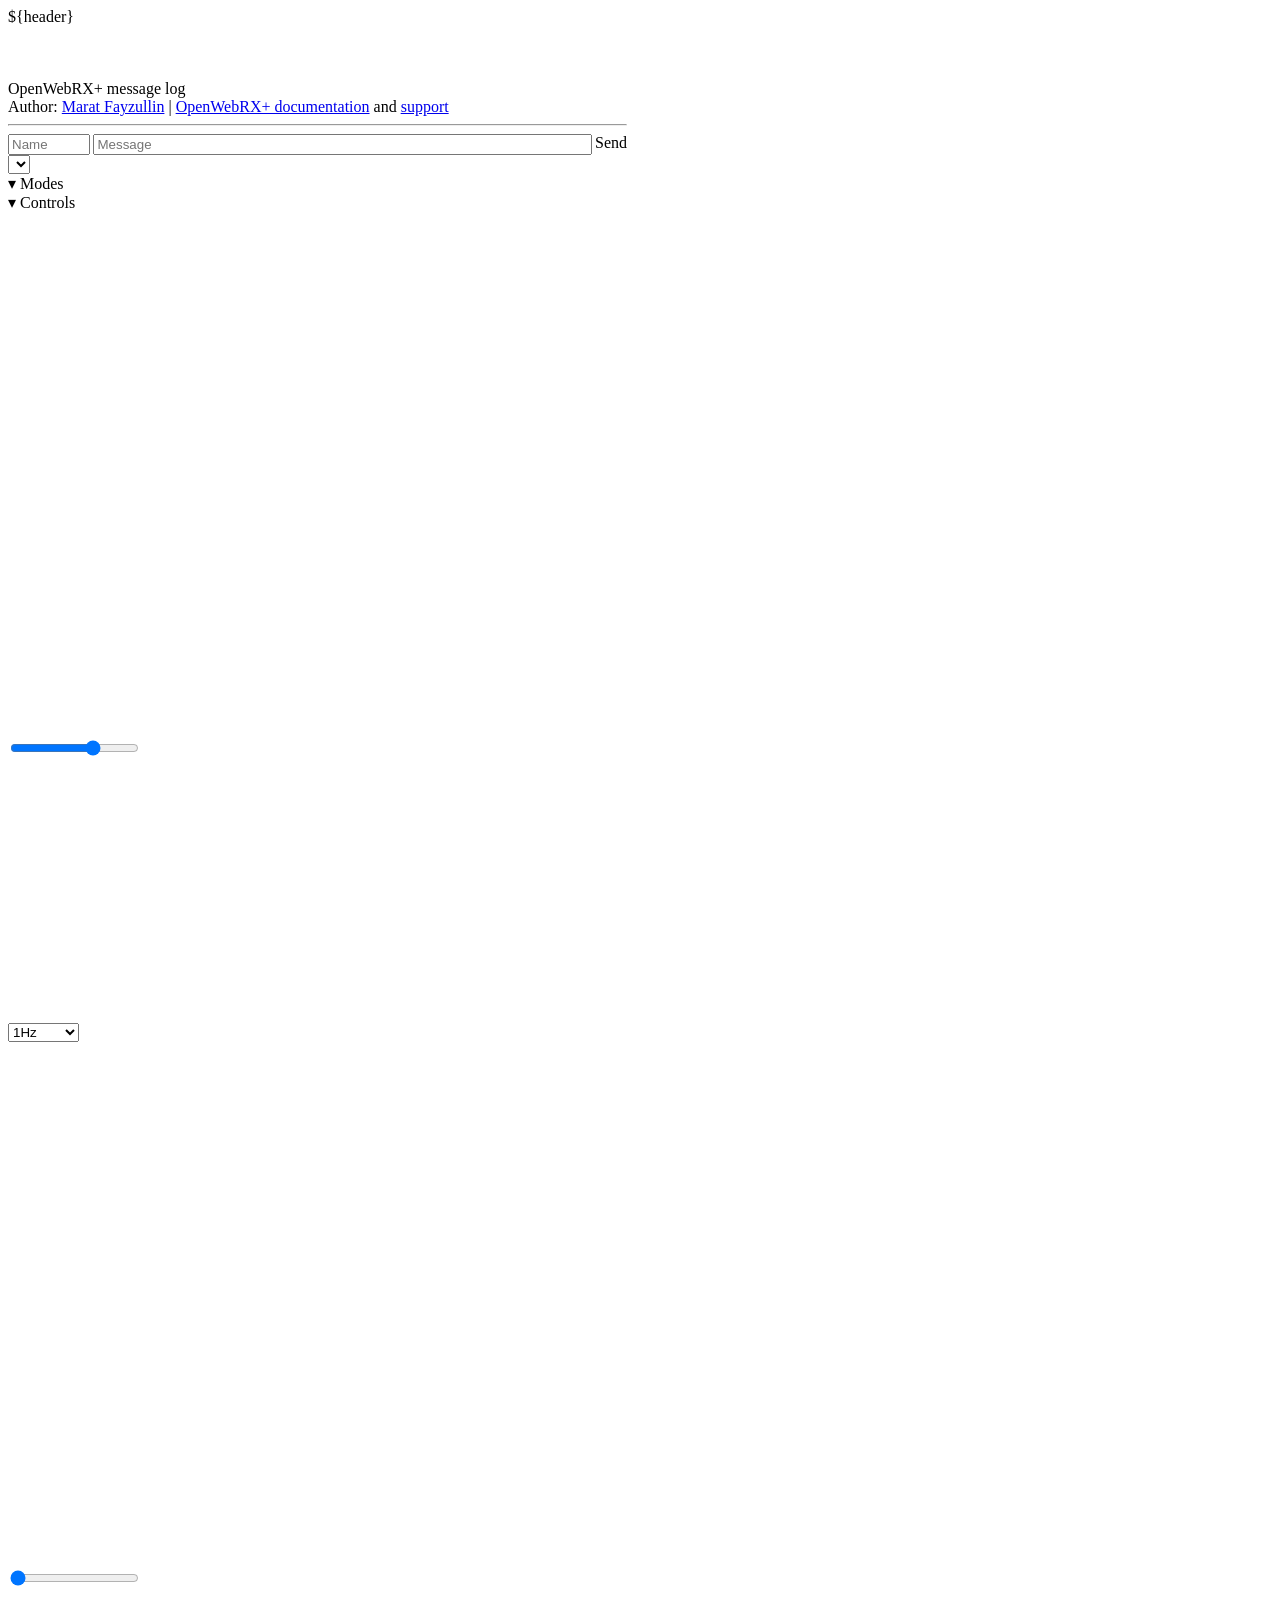
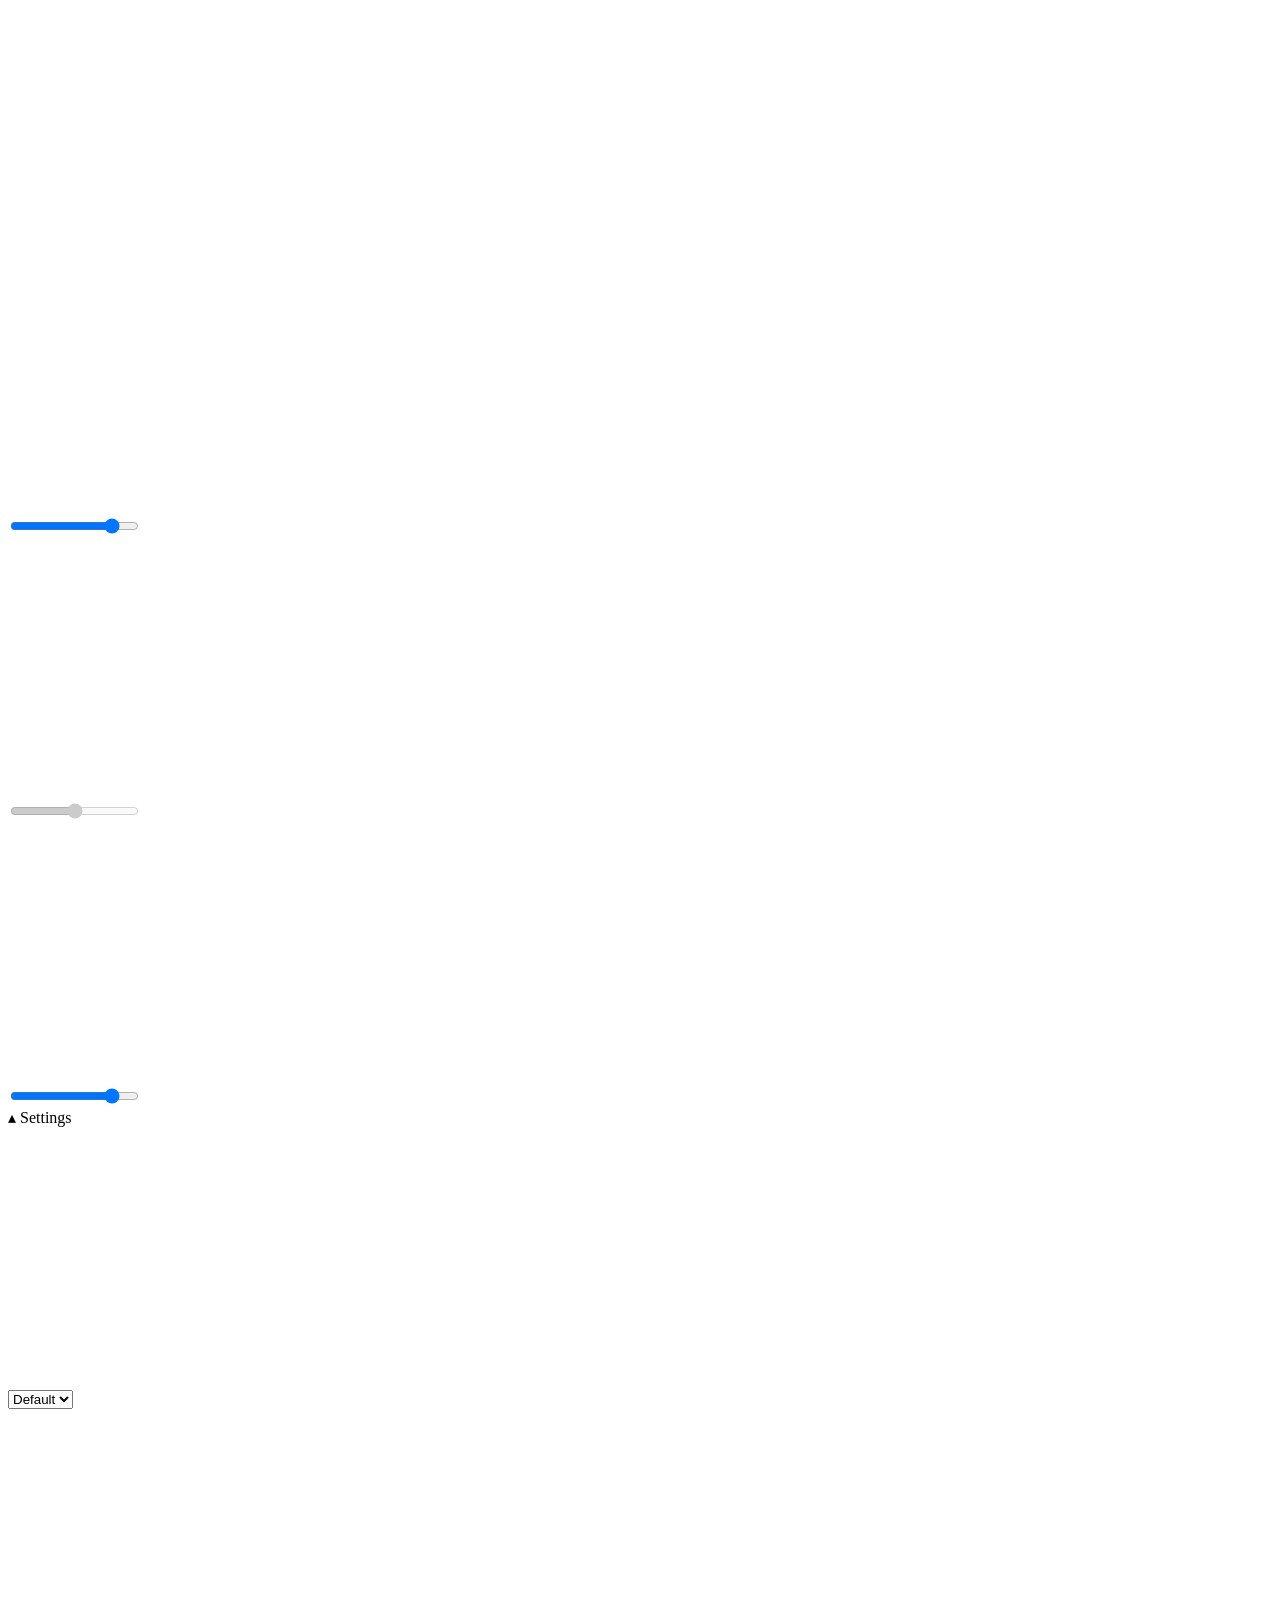
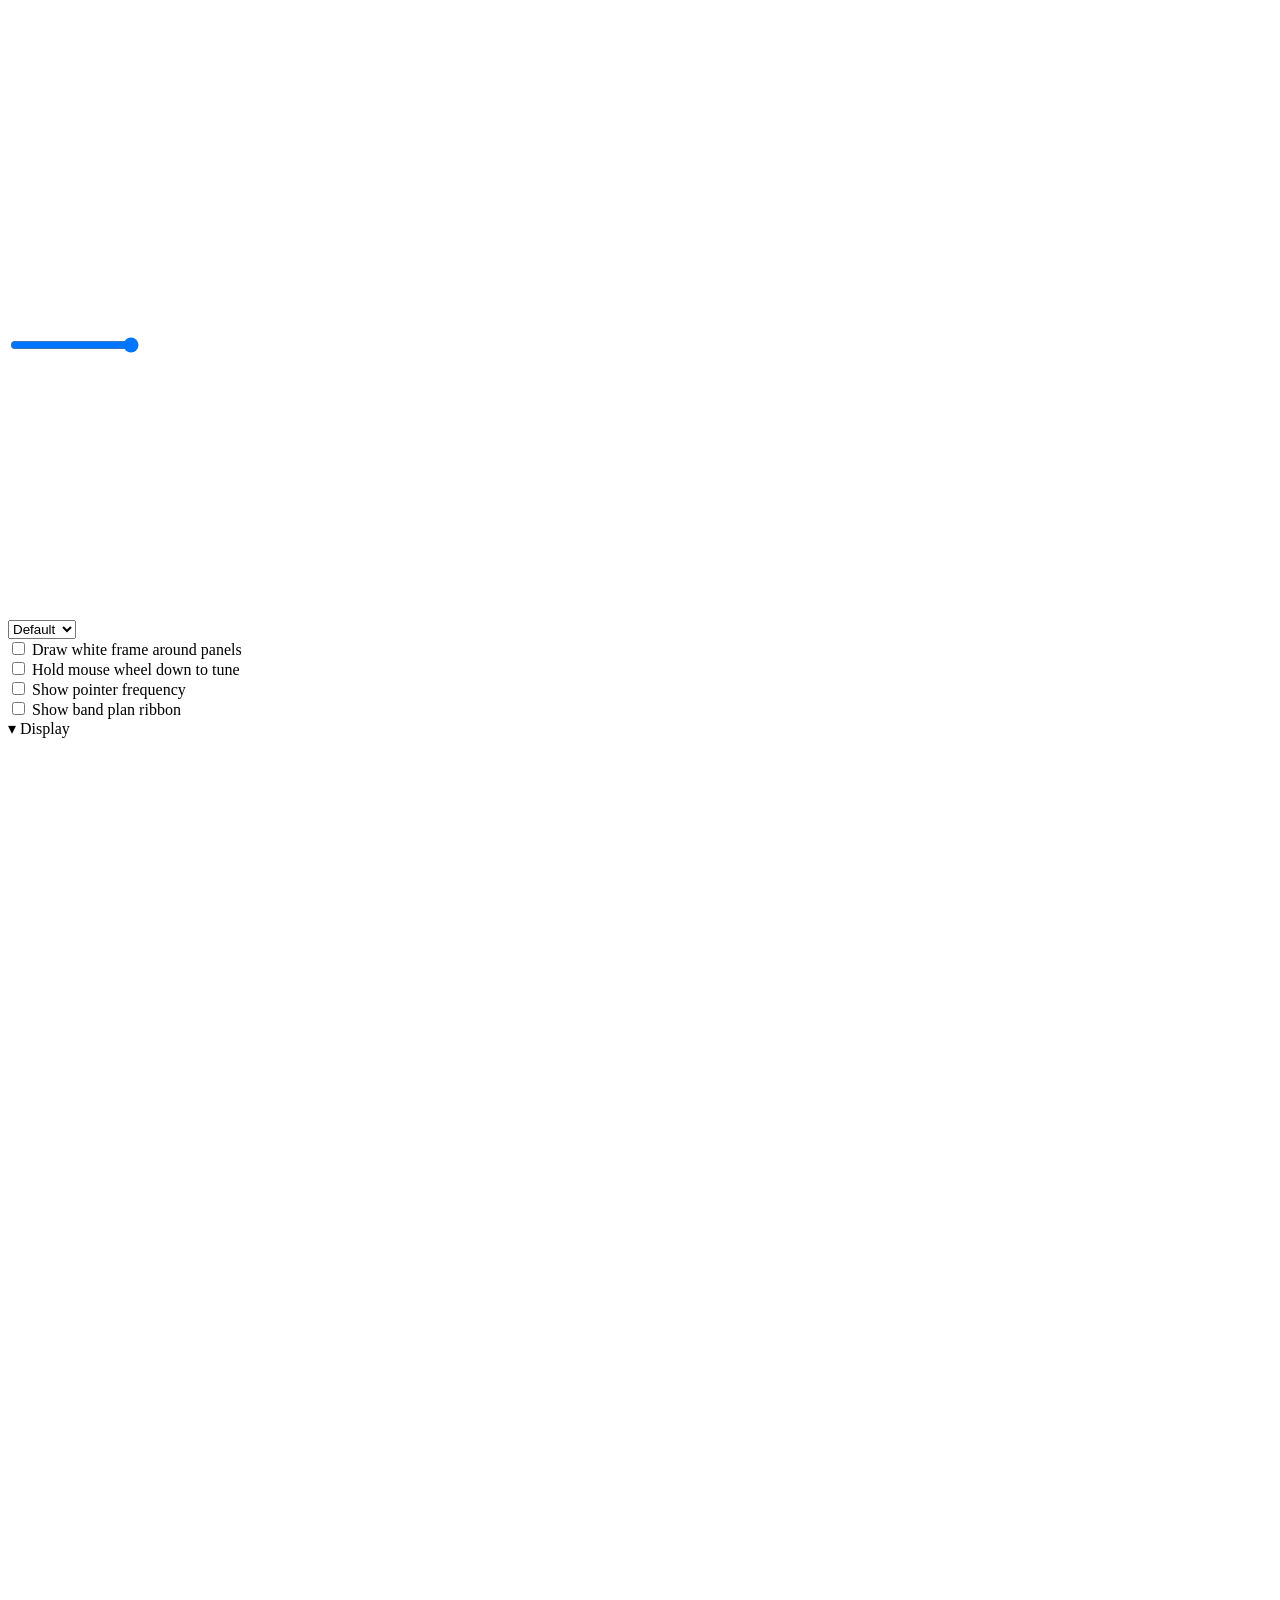
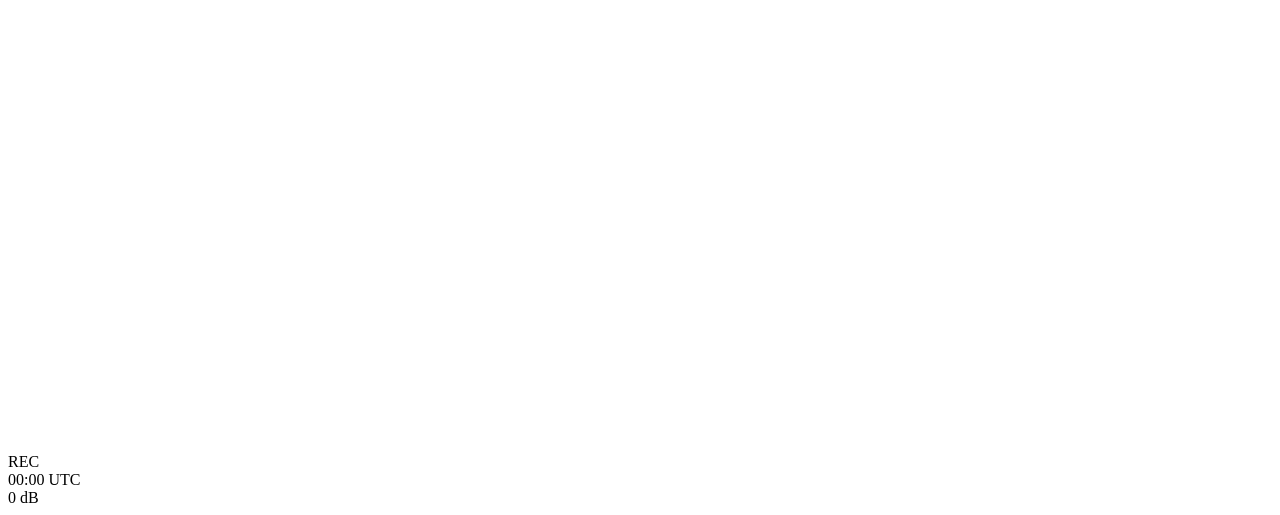
==== htdocs/index.html @ a0ee4184 "Initial commit" ====
<!DOCTYPE HTML>
<!--

    This file is part of OpenWebRX+,
    an open-source SDR receiver software with a web UI.
    Copyright (c) 2013-2015 by Andras Retzler <randras@sdr.hu>
    Copyright (c) 2019-2024 by Jakob Ketterl <dd5jfk@darc.de>
    Copyright (c) 2022-2026 by Marat Fayzullin <luarvique@gmail.com>

    This program is free software: you can redistribute it and/or modify
    it under the terms of the GNU Affero General Public License as
    published by the Free Software Foundation, either version 3 of the
    License, or (at your option) any later version.

    This program is distributed in the hope that it will be useful,
    but WITHOUT ANY WARRANTY; without even the implied warranty of
    MERCHANTABILITY or FITNESS FOR A PARTICULAR PURPOSE.  See the
    GNU Affero General Public License for more details.

    You should have received a copy of the GNU Affero General Public License
    along with this program.  If not, see <http://www.gnu.org/licenses/>.

-->
<html>
    <head>
        <title>OpenWebRX+ | Open Source SDR Web App for Everyone!</title>
        <link rel="shortcut icon" type="image/x-icon" href="static/favicon.ico" sizes="16x16 32x32" />
        <link rel="icon" type="image/png" sizes="32x32" href="static/gfx/favicon32.png" />
        <link rel="icon" type="image/png" sizes="44x44" href="static/gfx/favicon44.png" />
        <link rel="icon" type="image/png" sizes="64x64" href="static/gfx/favicon64.png" />
        <link rel="icon" type="image/png" sizes="96x96" href="static/gfx/favicon96.png" />
        <link rel="icon" type="image/png" sizes="128x128" href="static/gfx/favicon128.png" />
        <link rel="apple-touch-icon" href="apple-touch-icon.png">
        <meta name="msapplication-TileImage" content="mstile-144x144.png">
        <script src="compiled/receiver.js"></script>
        <link rel="stylesheet" type="text/css" href="static/lib/nanoscroller.css" />
        <link rel="stylesheet" type="text/css" href="static/css/openwebrx.css" />
        <link rel="stylesheet" type="text/css" href="static/css/shortcuts.css" />
        <link rel="stylesheet" type="text/css" href="static/css/themes.css" />
        <meta charset="utf-8">
        <meta name="viewport" content="width=device-width, initial-scale=0.9, maximum-scale=0.9, minimum-scale=0.9, shrink-to-fit=no, user-scalable=no, interactive-widget=overlays-content" />
        <meta name="theme-color" content="#222" />
        <script src="static/plugins.js"></script>
    </head>
    <body onload="openwebrx_init();">

<div id="webrx-page-container" onmousemove="UI.bumpOpacity();" onmousedown="UI.bumpOpacity();">
    ${header}
    <div class="openwebrx-waterfall-container">
        <div id="openwebrx-frequency-container">
            <div class="openwebrx-bandplan-container" style="z-index:1;">
                <canvas id="openwebrx-bandplan-canvas" width="0" height="0"></canvas>
            </div>
            <div id="openwebrx-bookmarks-container" style="z-index:2;">
                <div class="openwebrx-button openwebrx-round-button openwebrx-tune-button" style="position:absolute;top:30%;left:0;z-index:3;" title="Tune down" onclick="tuneBySteps(-1);" oncontextmenu="jumpBySteps(-1);return false;">
                    <svg viewBox="0 0 80 80"><use xlink:href="static/gfx/svg-defs.svg#left"></use></svg>
                </div>
                <div class="openwebrx-button openwebrx-round-button openwebrx-tune-button" style="position:absolute;top:30%;right:0;z-index:3;" title="Tune up" onclick="tuneBySteps(1);" oncontextmenu="jumpBySteps(1);return false;">
                    <svg viewBox="0 0 80 80"><use xlink:href="static/gfx/svg-defs.svg#right"></use></svg>
                </div>
            </div>
            <div class="openwebrx-spectrum-container" style="z-index:1;">
                <canvas id="openwebrx-spectrum-canvas" width="0" height="0"></canvas>
            </div>
            <div id="openwebrx-scale-container" style="z-index:1;">
                <canvas id="openwebrx-scale-canvas" width="0" height="0"></canvas>
            </div>
        </div>
        <div id="webrx-canvas-background">
            <div id="webrx-canvas-container">
                <!-- add canvas here by javascript -->
            </div>
        </div>
        <div id="openwebrx-panels-container">
            <div id="openwebrx-panels-container-left">
                <div class="openwebrx-panel openwebrx-message-panel" id="openwebrx-panel-sstv-message" style="display: none; width: 619px;" data-panel-name="sstv-message"></div>
                <div class="openwebrx-panel openwebrx-message-panel" id="openwebrx-panel-fax-message" style="display: none; width: 619px;" data-panel-name="fax-message"></div>
                <div class="openwebrx-panel" id="openwebrx-panel-digimodes" style="display: none; width: 92%; max-width: 619px;" data-panel-name="digimodes">
                    <div id="openwebrx-digimode-canvas-container">
                        <div id="openwebrx-digimode-select-channel"></div>
                    </div>
                    <div id="openwebrx-digimode-content-container">
                        <div class="gradient"></div>
                        <div id="openwebrx-digimode-content" class="nano">
                            <div class="nano-content">
                                <hr style="border-top: none;border-bottom: 2px dotted;" />
                                <span id="openwebrx-cursor-blink"></span>
                            </div>
                        </div>
                    </div>
                </div>
                <div class="openwebrx-panel openwebrx-message-panel" id="openwebrx-panel-wsjt-message" style="display: none; width: 619px;" data-panel-name="wsjt-message"></div>
                <div class="openwebrx-panel openwebrx-message-panel" id="openwebrx-panel-js8-message" style="display:none; width: 619px;" data-panel-name="js8-message"></div>
                <div class="openwebrx-panel openwebrx-message-panel" id="openwebrx-panel-packet-message" style="display: none; width: 619px;" data-panel-name="aprs-message"></div>
                <div class="openwebrx-panel openwebrx-message-panel" id="openwebrx-panel-pocsag-message" style="display: none; width: 619px;" data-panel-name="pocsag-message"></div>
                <div class="openwebrx-panel openwebrx-message-panel" id="openwebrx-panel-page-message" style="display: none; width: 619px;" data-panel-name="page-message"></div>
                <div class="openwebrx-panel openwebrx-message-panel" id="openwebrx-panel-hfdl-message" style="display: none; width: 619px;" data-panel-name="hfdl-message"></div>
                <div class="openwebrx-panel openwebrx-message-panel" id="openwebrx-panel-adsb-message" style="display: none; width: 619px;" data-panel-name="adsb-message"></div>
                <div class="openwebrx-panel openwebrx-message-panel" id="openwebrx-panel-ism-message" style="display: none; width: 619px;" data-panel-name="ism-message"></div>
                <div class="openwebrx-panel openwebrx-message-panel" id="openwebrx-panel-dsc-message" style="display: none; width: 619px;" data-panel-name="dsc-message"></div>
                <div class="openwebrx-panel openwebrx-message-panel" id="openwebrx-panel-skimmer-message" style="display: none; width: 619px;" data-panel-name="skimmer-message"></div>
                <div class="openwebrx-panel openwebrx-message-panel" id="openwebrx-panel-meshtastic-message" style="display: none; width: 619px;" data-panel-name="meshtastic-message"></div>
                <div class="openwebrx-panel openwebrx-meta-panel" id="openwebrx-panel-metadata-m17" style="display: none;" data-panel-name="metadata-m17">
                    <div class="openwebrx-meta-slot">
                        <div class="openwebrx-meta-user-image">
                            <img class="directcall" src="static/gfx/openwebrx-directcall.svg">
                        </div>
                        <div class="openwebrx-m17-source"></div>
                        <div class="openwebrx-m17-destination"></div>
                    </div>
                </div>
                <div class="openwebrx-panel openwebrx-meta-panel" id="openwebrx-panel-metadata-ysf" style="display: none;" data-panel-name="metadata-ysf">
                    <div class="openwebrx-meta-slot">
                        <div class="openwebrx-ysf-mode"></div>
                        <div class="openwebrx-meta-user-image">
                            <img class="directcall" src="static/gfx/openwebrx-directcall.svg">
                        </div>
                        <div class="openwebrx-ysf-source"><span class="location"></span><span class="callsign"></span></div>
                        <div class="openwebrx-ysf-up"></div>
                        <div class="openwebrx-ysf-down"></div>
                    </div>
                </div>
                <div class="openwebrx-panel openwebrx-meta-panel" id="openwebrx-panel-metadata-dstar" style="display: none;" data-panel-name="metadata-dstar">
                    <div class="openwebrx-meta-slot">
                        <div class="openwebrx-meta-user-image">
                            <img class="directcall" src="static/gfx/openwebrx-directcall.svg">
                        </div>
                        <div class="openwebrx-dstar-ourcall"><span class="location"></span><span class="callsign"></span></div>
                        <div class="openwebrx-dstar-message"></div>
                        <div class="openwebrx-dstar-yourcall"></div>
                        <div class="openwebrx-dstar-departure"></div>
                        <div class="openwebrx-dstar-destination"></div>
                    </div>
                </div>
                <div class="openwebrx-panel openwebrx-meta-panel" id="openwebrx-panel-metadata-nxdn" style="display: none;" data-panel-name="metadata-nxdn">
                    <div class="openwebrx-meta-slot">
                        <div class="openwebrx-meta-user-image">
                            <img class="directcall" src="static/gfx/openwebrx-directcall.svg">
                            <img class="groupcall" src="static/gfx/openwebrx-groupcall.svg">
                        </div>
                        <div class="openwebrx-nxdn-source"></div>
                        <div class="openwebrx-nxdn-name"></div>
                        <div class="openwebrx-nxdn-destination"></div>
                    </div>
                </div>
                <div class="openwebrx-panel openwebrx-meta-panel" id="openwebrx-panel-metadata-dmr" style="display: none;" data-panel-name="metadata-dmr">
                    <div class="openwebrx-meta-slot openwebrx-dmr-timeslot-panel">
                        <div class="openwebrx-dmr-slot">Timeslot 1</div>
                        <div class="openwebrx-meta-user-image">
                            <img class="directcall" src="static/gfx/openwebrx-directcall.svg">
                            <img class="groupcall" src="static/gfx/openwebrx-groupcall.svg">
                        </div>
                        <div class="openwebrx-dmr-id"><span class="location"></span><span class="dmr-id"></span></div>
                        <div class="openwebrx-dmr-name"></div>
                        <div class="openwebrx-dmr-target"></div>
                        <div class="mute">
                            <svg viewBox="0 0 400 400"><use xlink:href="static/gfx/svg-defs.svg#meta-mute"></use></svg>
                        </div>
                    </div>
                    <div class="openwebrx-meta-slot openwebrx-dmr-timeslot-panel">
                        <div class="openwebrx-dmr-slot">Timeslot 2</div>
                        <div class="openwebrx-meta-user-image">
                            <img class="directcall" src="static/gfx/openwebrx-directcall.svg">
                            <img class="groupcall" src="static/gfx/openwebrx-groupcall.svg">
                        </div>
                        <div class="openwebrx-dmr-id"><span class="location"></span><span class="dmr-id"></span></div>
                        <div class="openwebrx-dmr-name"></div>
                        <div class="openwebrx-dmr-target"></div>
                        <div class="mute">
                            <svg viewBox="0 0 400 400"><use xlink:href="static/gfx/svg-defs.svg#meta-mute"></use></svg>
                        </div>
                    </div>
                </div>
		<div class="openwebrx-panel openwebrx-meta-panel" id="openwebrx-panel-metadata-p25" style="display: none;" data-panel-name="metadata-p25">
                    <div class="openwebrx-meta-slot">
                        <div class="openwebrx-p25-encryption"></div>
                        <div class="openwebrx-meta-user-image">
                            <img class="directcall" src="static/gfx/openwebrx-directcall.svg">
                            <img class="groupcall" src="static/gfx/openwebrx-groupcall.svg">
                        </div>
                        <div class="openwebrx-p25-source"></div>
                        <div class="openwebrx-p25-destination"></div>
                    </div>
                </div>
		<div class="openwebrx-panel openwebrx-meta-panel" id="openwebrx-panel-metadata-tetra" style="display: none;" data-panel-name="metadata-tetra">
                    <div class="openwebrx-meta-slot">
                    </div>
                </div>
                <div class="openwebrx-panel openwebrx-meta-panel disabled" id="openwebrx-panel-metadata-wfm" style="display: none;" data-panel-name="metadata-wfm"></div>
                <div class="openwebrx-panel openwebrx-meta-panel" id="openwebrx-panel-metadata-hdr" style="display: none;" data-panel-name="metadata-hdr"></div>
                <div class="openwebrx-panel openwebrx-meta-panel" id="openwebrx-panel-metadata-dab" style="display: none;" data-panel-name="metadata-dab"></div>
                <div class="openwebrx-panel openwebrx-meta-panel" id="openwebrx-panel-metadata-drm" style="display: none;" data-panel-name="metadata-drm"></div>
                <div class="openwebrx-panel" id="openwebrx-panel-log" data-panel-name="debug" style="width: 92%; max-width: 619px;">
                    <div style="position: relative; height: 100%">
                        <div class="openwebrx-panel-inner nano" id="openwebrx-log-scroll">
                            <div class="nano-content">
                                <div id="openwebrx-client-log-title">OpenWebRX+ message log</div>
                                <div>
                                    Author: <a href="http://fms.komkon.org/" target="_blank">Marat Fayzullin</a> |
                                    <a href="https://fms.komkon.org/OWRX" target="_blank">OpenWebRX+ documentation</a> and
                                    <a href="https://groups.io/g/openwebrx" target="_blank">support</a>
                                </div>
                                <hr />
                                <div id="openwebrx-messages"></div>
                            </div>
                        </div>
                        <div id="openwebrx-chat-inputs">
                            <div class="input-group" style="display: flex; justify-content: space-between;">
                                <input id="openwebrx-chat-name" style="width:15%; margin-right: 0.2rem" placeholder="Name" />
                                <input id="openwebrx-chat-message" style="width:99%; margin-right: 0.2rem" placeholder="Message" onkeydown="Chat.keyPress(event);" />
                                <div class="openwebrx-button" onclick="Chat.send();">Send</div>
                            </div>
                        </div>
                    </div>
                </div>
                <div class="openwebrx-panel" id="openwebrx-panel-status" data-panel-name="status" style="width: 100%; max-width: 615px;" data-panel-transparent="true">
                    <div class="openwebrx-progressbar" id="openwebrx-bar-audio-buffer" data-type="audiobuffer"></div>
                    <div class="openwebrx-progressbar" id="openwebrx-bar-audio-output" data-type="audiooutput"></div>
                    <div class="openwebrx-progressbar" id="openwebrx-bar-audio-speed" data-type="audiospeed"></div>
                    <div class="openwebrx-progressbar" id="openwebrx-bar-battery" data-type="battery" style="display:none;"></div>
                    <div class="openwebrx-progressbar" id="openwebrx-bar-network-speed" data-type="networkspeed"></div>
                    <div class="openwebrx-progressbar" id="openwebrx-bar-server-cpu" data-type="cpu"></div>
                    <div class="openwebrx-progressbar" id="openwebrx-bar-clients" data-type="clients"></div>
                </div>
            </div>
            <div id="openwebrx-panels-container-right">
                <div class="openwebrx-panel" id="openwebrx-panel-receiver" data-panel-name="client-params" style="width: 259px;">
                    <div class="openwebrx-plugin-stack" id="openwebrx-panel-plugins"></div>
                    <div class="openwebrx-panel-line frequencies-container">
                        <div class="frequencies">
                            <div class="webrx-actual-freq"></div>
                            <div class="webrx-mouse-freq"></div>
                        </div>
                        <div class="openwebrx-button openwebrx-square-button openwebrx-bookmark-button" style="display:none;" title="Add bookmark...">
                            <svg viewBox="0 0 80 80"><use xlink:href="static/gfx/svg-defs.svg#bookmark"></use></svg>
                        </div>
                    </div>
                    <div class="openwebrx-panel-line">
                        <select id="openwebrx-sdr-profiles-listbox" onchange="sdr_profile_changed();">
                        </select>
                    </div>
                    <div id="openwebrx-section-modes" class="openwebrx-section-divider" onclick="UI.toggleSection(this);">&blacktriangledown;&nbsp;Modes</div>
                    <div class="openwebrx-section">
                        <div class="openwebrx-modes openwebrx-panel-line"></div>
                    </div>
                    <div id="openwebrx-section-controls" class="openwebrx-section-divider" onclick="UI.toggleSection(this);">&blacktriangledown;&nbsp;Controls</div>
                    <div class="openwebrx-section">
                        <div class="openwebrx-panel-line">
                            <div title="Mute on/off" class="openwebrx-button openwebrx-slider-button openwebrx-mute-button" onclick="UI.toggleMute();">
                                <svg class="unmuted" viewBox="0 0 80 80"><use xlink:href="static/gfx/svg-defs.svg#speaker"></use></svg>
                                <svg class="muted" viewBox="0 0 80 80"><use xlink:href="static/gfx/svg-defs.svg#speaker-muted"></use></svg>
                            </div>
                            <input title="Volume" id="openwebrx-panel-volume" class="openwebrx-panel-slider" type="range" min="0" max="150" value="100" step="1" onchange="UI.setVolume(this.value);" oninput="UI.setVolume(this.value);">
                            <div title="Tuning step" class="openwebrx-button openwebrx-slider-button" onclick="tuning_step_reset();">
                                <svg viewBox="0 0 80 80"><use xlink:href="static/gfx/svg-defs.svg#tuning-step"></use></svg>
                            </div>
                            <select id="openwebrx-tuning-step-listbox" class="openwebrx-panel-listbox" onchange="tuning_step_changed();">
                                <option value="1">1Hz</option>
                                <option value="10">10Hz</option>
                                <option value="20">20Hz</option>
                                <option value="50">50Hz</option>
                                <option value="100">100Hz</option>
                                <option value="500">500Hz</option>
                                <option value="1000">1kHz</option>
                                <option value="2500">2.5kHz</option>
                                <option value="3000">3kHz</option>
                                <option value="5000">5kHz</option>
                                <option value="6000">6kHz</option>
                                <option value="6250">6.25kHz</option>
                                <option value="8330">8.33kHz</option>
                                <option value="9000">9kHz</option>
                                <option value="10000">10kHz</option>
                                <option value="12000">12kHz</option>
                                <option value="12500">12.5kHz</option>
                                <option value="25000">25kHz</option>
                                <option value="50000">50kHz</option>
                            </select>
                        </div>
                        <div class="openwebrx-panel-line">
                            <div title="Auto-set squelch level (right-click for scanner)" class="openwebrx-squelch-auto openwebrx-button openwebrx-slider-button">
                                <svg class="squelch" viewBox="0 0 80 80"><use xlink:href="static/gfx/svg-defs.svg#squelch"></use></svg>
                                <svg class="scanner" viewBox="0 0 80 80"><use xlink:href="static/gfx/svg-defs.svg#scanner-running"></use></svg>
                            </div>
                            <input title="Squelch" class="openwebrx-squelch-slider openwebrx-panel-slider" type="range" min="-150" max="0" value="-150" step="1">
                            <div title="Auto-adjust waterfall colors (right-click for continuous)" id="openwebrx-waterfall-colors-auto" class="openwebrx-button openwebrx-slider-button" onclick="Waterfall.setAutoRange();">
                                <svg class="auto" viewBox="0 0 80 80"><use xlink:href="static/gfx/svg-defs.svg#waterfall-auto"></use></svg>
                                <svg class="continuous" viewBox="0 0 80 80"><use xlink:href="static/gfx/svg-defs.svg#waterfall-continuous"></use></svg>
                            </div>
                            <input title="Waterfall minimum level" id="openwebrx-waterfall-color-min" class="openwebrx-panel-slider" type="range" min="-200" max="100" value="50" step="1" onchange="Waterfall.updateColors(0);">
                        </div>
                        <div class="openwebrx-panel-line">
                            <div title="Noise reduction on/off" class="openwebrx-nr-toggle openwebrx-button openwebrx-slider-button" onclick="UI.toggleNR();">
                                <svg viewBox="0 0 80 80"><use xlink:href="static/gfx/svg-defs.svg#noise-reduce"></use></svg>
                            </div>
                            <input title="Noise reduction level" disabled id="openwebrx-panel-nr" class="openwebrx-panel-slider" type="range" min="-20" max="20" value="0" step="1" onchange="UI.setNR(this.value)" oninput="UI.setNR(this.value)">
                            <div title="Set waterfall colors to default" id="openwebrx-waterfall-colors-default" class="openwebrx-button openwebrx-slider-button" onclick="Waterfall.setDefaultRange();">
                                <svg viewBox="0 0 80 80"><use xlink:href="static/gfx/svg-defs.svg#waterfall-default"></use></svg>
                            </div>
                            <input title="Waterfall maximum level" id="openwebrx-waterfall-color-max" class="openwebrx-panel-slider" type="range" min="-200" max="100" value="50" step="1" onchange="Waterfall.updateColors(1);">
                        </div>
                    </div>
                    <div id="openwebrx-section-settings" class="openwebrx-section-divider" onclick="UI.toggleSection(this);">&blacktriangle;&nbsp;Settings</div>
                    <div class="openwebrx-section">
                        <div class="openwebrx-panel-line">
                            <div title="Reset theme" class="openwebrx-button openwebrx-slider-button" onclick="UI.setTheme('default');">
                                <svg viewBox="56 -900 835 835" style="overflow: visible"><use xlink:href="static/gfx/svg-defs.svg#theme-chooser"></use></svg>
                            </div>
                            <select title="Theme" id="openwebrx-themes-listbox" class="openwebrx-panel-listbox" onchange="UI.setTheme(this.value);">
                                <option value="">Default</option>
                                <option value="default">Gray</option>
                                <option value="brown">Brown</option>
                                <option value="red">Red</option>
                                <option value="green">Green</option>
                                <option value="khaki">Khaki</option>
                                <option value="blue">Blue</option>
                                <option value="navy">Navy</option>
                                <option value="black">Black</option>
                                <option value="night">Night</option>
                            </select>
                            <div title="Toggle opacity bump" class="openwebrx-button openwebrx-slider-button openwebrx-opacity-button" onclick="UI.toggleOpacity();">
                                <svg class="unbumped" viewBox="56 -900 835 835"><use xlink:href="static/gfx/svg-defs.svg#opacity"></use></svg>
                                <svg class="bumped" viewBox="56 -900 835 835"><use xlink:href="static/gfx/svg-defs.svg#opacity-bump"></use></svg>
                            </div>
                            <input title="Opacity" id="openwebrx-opacity-slider" class="openwebrx-panel-slider" type="range" min="10" max="100" value="100" step="1" oninput="UI.setOpacity(this.value);">
                        </div>
                        <div class="openwebrx-panel-line">
                            <div title="Reset waterfall theme" class="openwebrx-button openwebrx-slider-button" onclick="UI.setWfTheme('default');">
                                <svg viewBox="56 -900 835 835" style="overflow: visible"><use xlink:href="static/gfx/svg-defs.svg#wf-theme-chooser"></use></svg>
                            </div>
                            <select title="Waterfall theme" id="openwebrx-wf-themes-listbox" class="openwebrx-panel-listbox" onchange="UI.setWfTheme(this.value);">
                                <option value="default">Default</option>
                                <option value="turbo">Turbo</option>
                                <option value="ha7ilm">Legacy</option>
                                <option value="teejeez">Teejeez</option>
                                <option value="ocean">Ocean</option>
                                <option value="eclipse">Eclipse</option>
                                <option value="wave">Wave</option>
                            </select>
                        </div>
                        <div class="openwebrx-panel-line">
                            <label class="openwebrx-checkbox">
                                <input id="openwebrx-frame-checkbox" type="checkbox" onchange="UI.toggleFrame(this.checked);" />
                                Draw white frame around panels
                            </label>
                        </div>
                        <div class="openwebrx-panel-line">
                            <label class="openwebrx-checkbox">
                                <input id="openwebrx-wheel-checkbox" type="checkbox" onchange="UI.toggleWheelSwap(this.checked);" />
                                Hold mouse wheel down to tune
                            </label>
                        </div>
                        <div class="openwebrx-panel-line">
                            <label class="openwebrx-checkbox">
                                <input id="openwebrx-crossfreq-checkbox" type="checkbox" onchange="UI.toggleCrossFreq(this.checked);" />
                                Show pointer frequency
                            </label>
                        </div>
                        <div class="openwebrx-panel-line">
                            <label class="openwebrx-checkbox">
                                <input id="openwebrx-bandplan-checkbox" type="checkbox" onchange="UI.toggleBandplan(this.checked);" />
                                Show band plan ribbon
                            </label>
                        </div>
                    </div>
                    <div id="openwebrx-section-display" class="openwebrx-section-divider" onclick="UI.toggleSection(this);">&blacktriangledown;&nbsp;Display</div>
                    <div class="openwebrx-section">
                        <div class="openwebrx-panel-line">
                            <div class="openwebrx-button openwebrx-square-button openwebrx-zoom-button" onclick="zoomInOneStep();" title="Zoom in one step"><svg viewBox="0 0 80 80"><use xlink:href="static/gfx/svg-defs.svg#zoom-in"></use></svg></div>
                            <div class="openwebrx-button openwebrx-square-button openwebrx-zoom-button" onclick="zoomOutOneStep();" title="Zoom out one step"><svg viewBox="0 0 80 80"><use xlink:href="static/gfx/svg-defs.svg#zoom-out"></use></svg></div>
                            <div class="openwebrx-button openwebrx-square-button openwebrx-zoom-button" onclick="zoomInTotal();"  title="Zoom in totally"><svg viewBox="0 0 80 80"><use xlink:href="static/gfx/svg-defs.svg#zoom-in-total"></use></svg></div>
                            <div class="openwebrx-button openwebrx-square-button openwebrx-zoom-button" onclick="zoomOutTotal();" title="Zoom out totally"><svg viewBox="0 0 80 80"><use xlink:href="static/gfx/svg-defs.svg#zoom-out-total"></use></svg></div>
                            <div class="openwebrx-button openwebrx-square-button openwebrx-zoom-button" onclick="UI.toggleSpectrum();" title="Toggle spectrum display"><svg viewBox="0 0 80 80"><use xlink:href="static/gfx/svg-defs.svg#spectrum"></use></svg></div>
                            <div class="openwebrx-button openwebrx-square-button openwebrx-record-button" onclick="UI.toggleRecording();" title="Record audio">REC</div>
                        </div>
                        <div class="openwebrx-panel-line">
                            <div id="openwebrx-smeter">
                                <div class="openwebrx-smeter-bar"></div>
                            </div>
                            <div id="openwebrx-clock-utc">00:00 UTC</div>
                            <div id="openwebrx-smeter-db">0 dB</div>
                        </div>
                    </div>
                </div>
            </div>
        </div>
        <div id="openwebrx-error-overlay" class="openwebrx-overlay" style="display:none;">
            <div class="overlay-content">
                <div>This receiver is currently unavailable due to technical issues.</div>
                <div>Error Message:</div>
                <div class="errormessage"></div>
            </div>
        </div>
    </div>
</div>
    <div id="openwebrx-autoplay-overlay" class="openwebrx-overlay" style="display:none;">
        <div class="overlay-content">
            <span style="position:relative;">
                <svg viewBox="0 0 700 700"><use xlink:href="static/gfx/svg-defs.svg#play-button"></use></svg>
                <a id="openwebrx-get-android-app" href="https://play.google.com/store/apps/details?id=com.fms.owrx" target="_blank" style="display:none;position:absolute;bottom:120px;left:120px;">
                    <img src="static/gfx/openwebrx-get-android-app.svg" width="100" height="100" />
                </a>
            </span>
            <div>Start OpenWebRX+</div>
        </div>
    </div>
    <div id="openwebrx-message-bubble" class="openwebrx-bubble" style="display:none;">
    </div>
    <div id="openwebrx-dialog-bookmark" class="openwebrx-dialog" style="display:none;">
        <form>
            <div class="form-field">
                <h2>Edit Bookmark</h2>
            </div>
            <div class="form-field">
                <label for="name">Name:</label>
                <input type="text" id="name" name="name" required="required">
            </div>
            <div class="form-field">
                <label for="frequency">Frequency:</label>
                <input type="number" id="frequency" name="frequency" min="1">
            </div>
            <div class="form-field">
                <label for="modulation">Modulation:</label>
                <select name="modulation" id="modulation"></select>
            </div>
            <div class="form-field">
                <label for="underlying">Underlying:</label>
                <select name="underlying" id="underlying"></select>
            </div>
            <div class="form-field">
                <label for="name">Description:</label>
                <input type="text" id="description" name="description">
            </div>
            <div class="form-field">
                <label for="name">Scannable</label>
                <input type="checkbox" id="scannable" name="scannable" checked>
            </div>
            <div class="buttons">
                <div class="openwebrx-button" data-action="cancel">Cancel</div>
                <div class="openwebrx-button" data-action="submit">Save</div>
            </div>
            <input type="submit" style="display:none;">
        </form>
    </div>
    <div id="openwebrx-dialog-search-bookmarks" class="openwebrx-dialog" style="display:none;">
        <form>
            <div class="form-field">
                <h2>Search Bookmarks</h2>
            </div>
            <div class="form-field">
                <input type="text" id="search-text" name="search-text" required="required">
            </div>
            <div class="form-field" id="search-results">
            </div>
            <div class="buttons">
                <div class="openwebrx-button" data-action="cancel">Close</div>
                <div class="openwebrx-button" data-action="submit">Search</div>
            </div>
            <input type="submit" style="display:none;">
        </form>
    </div>
    </body>
</html>
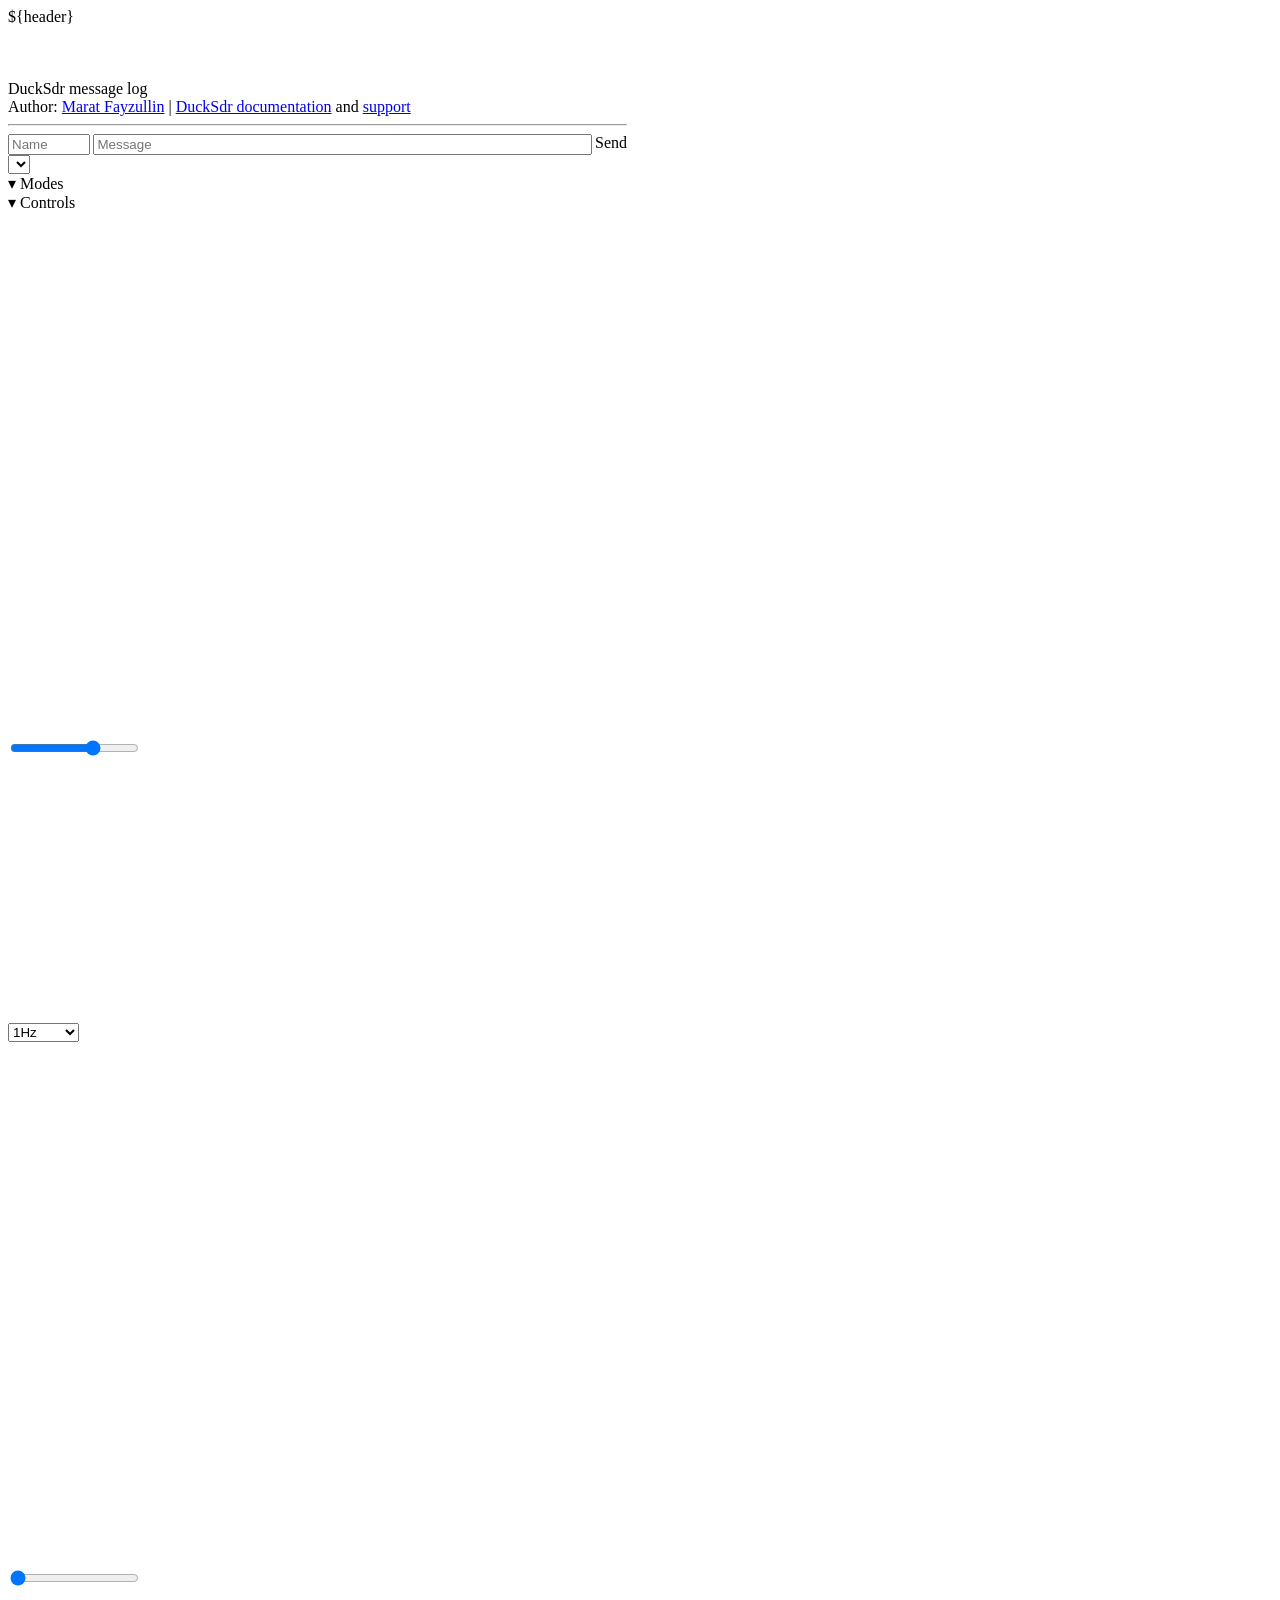
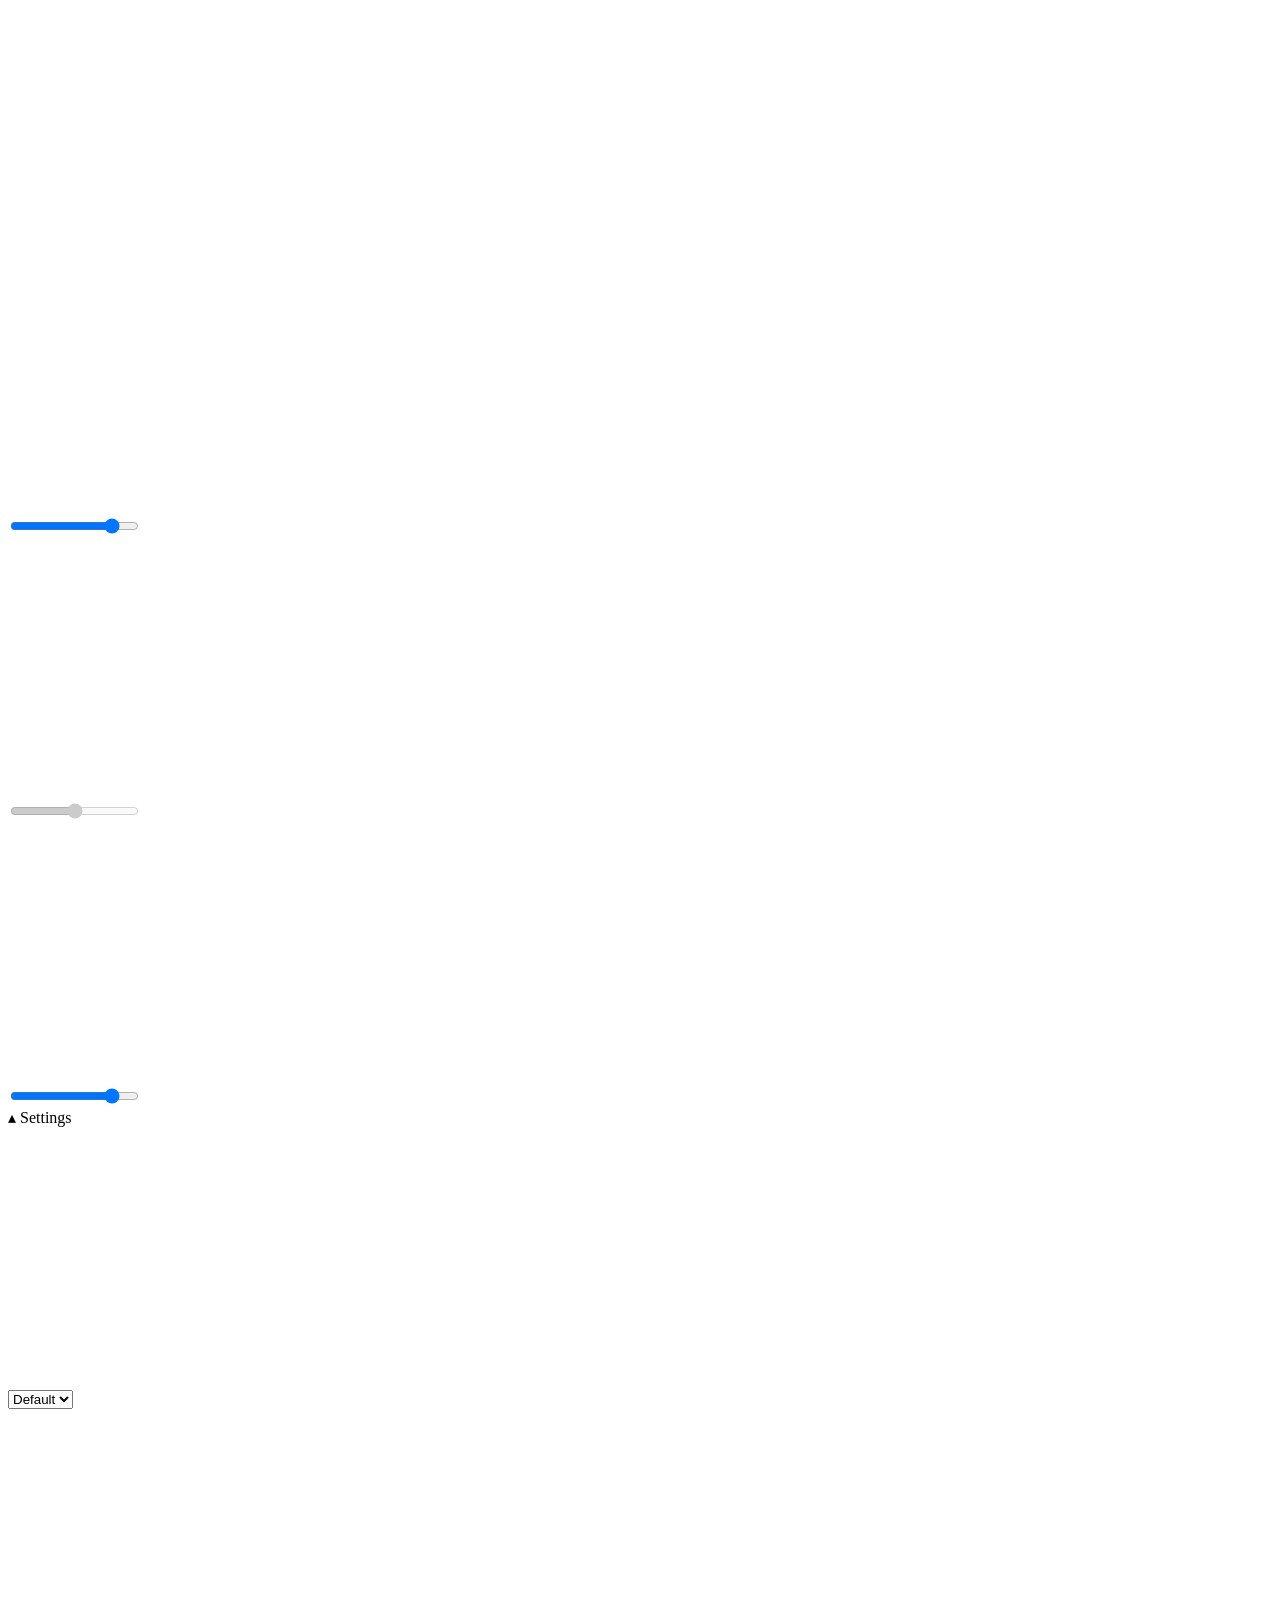
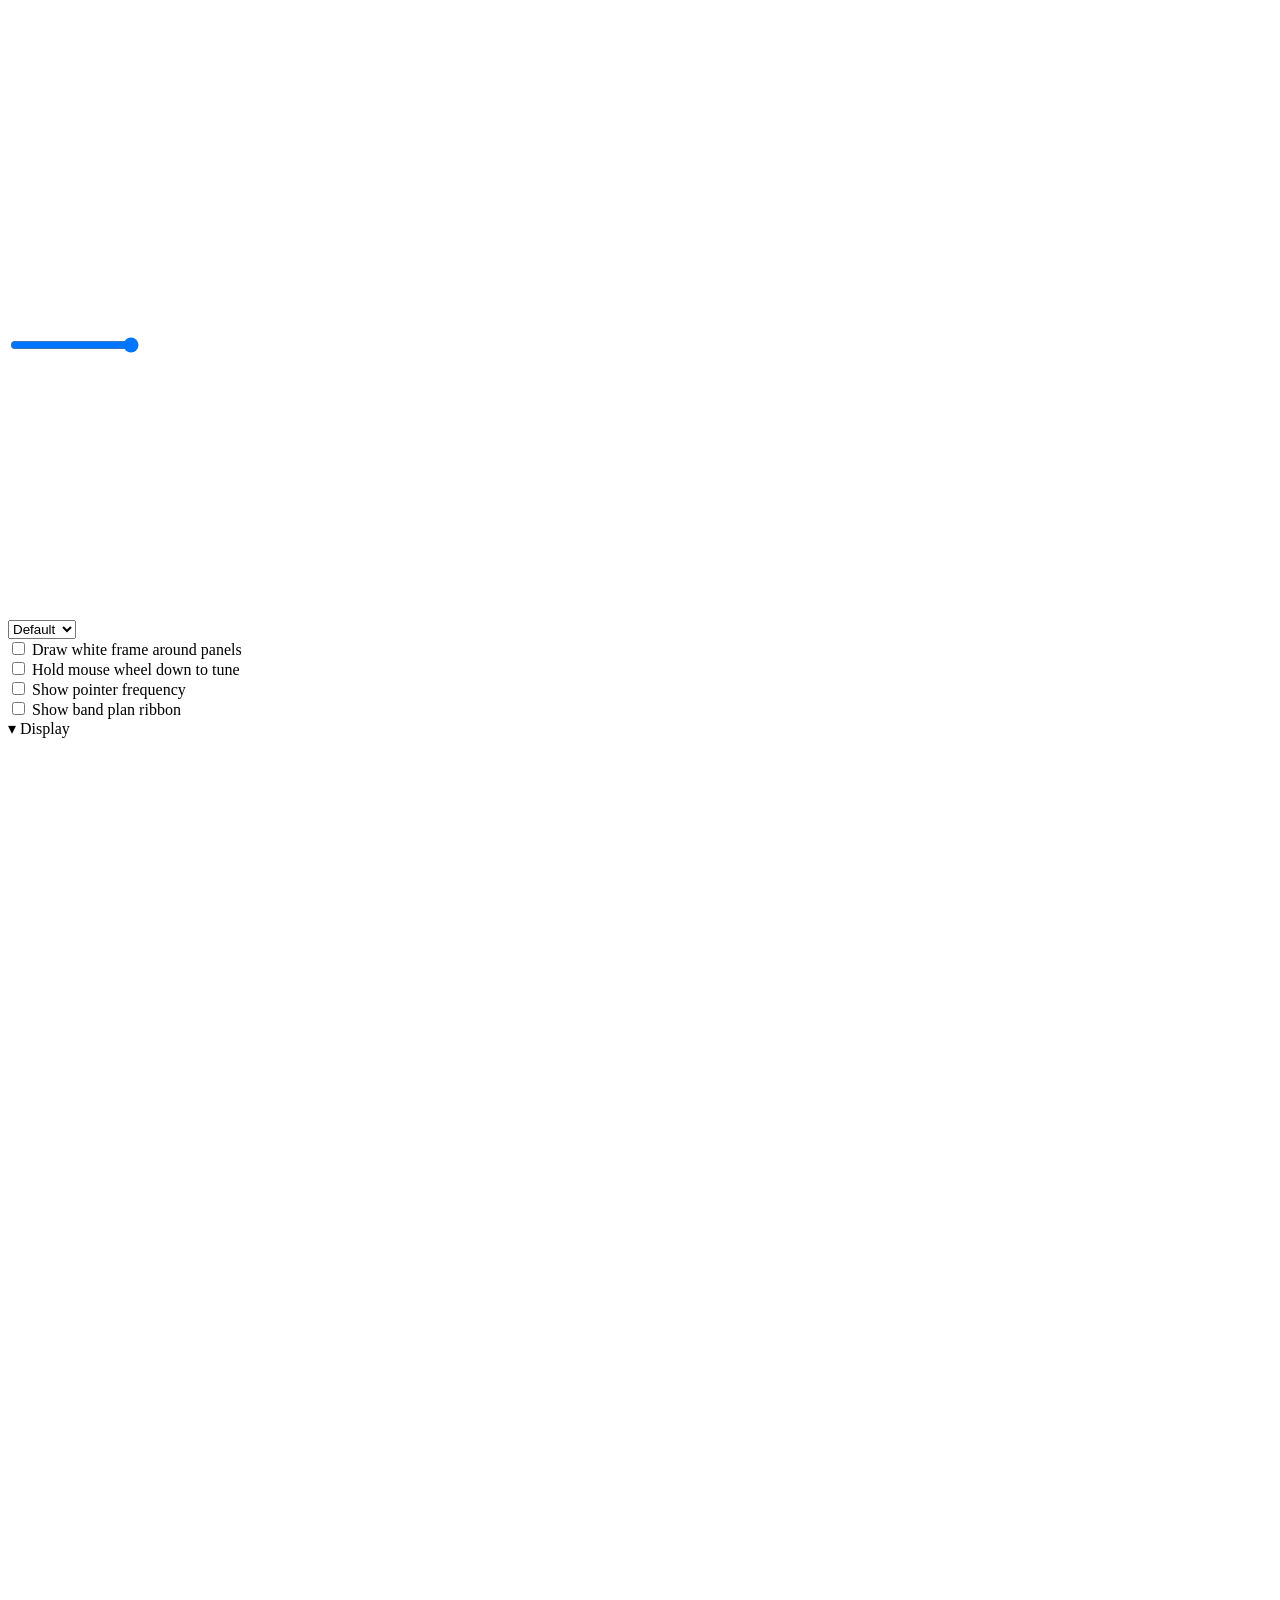
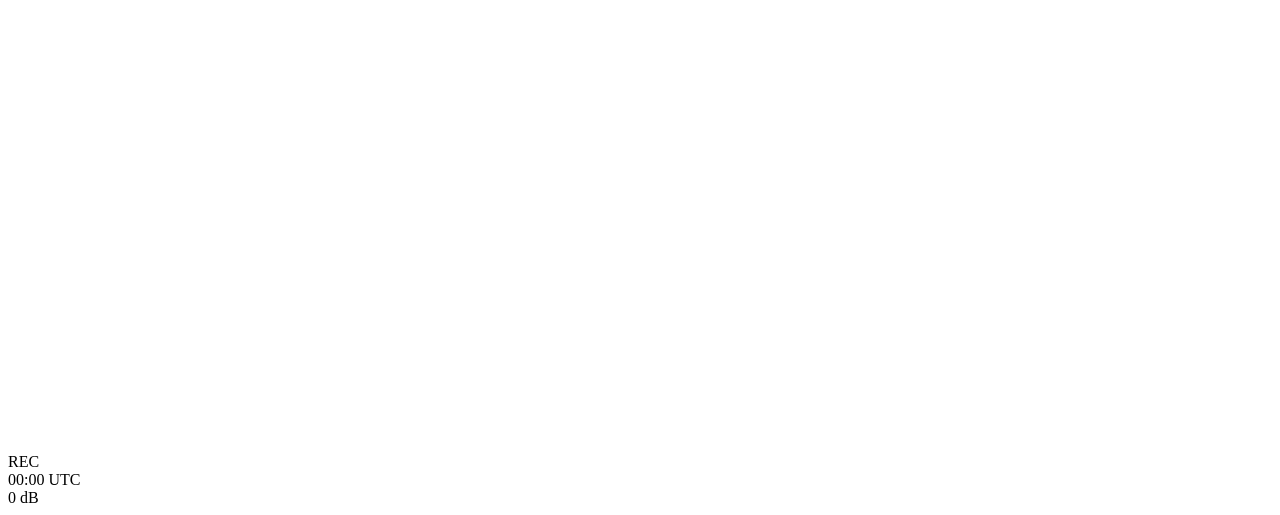
==== commit eaea1db5: "Initial commit" ====
--- a/htdocs/index.html
+++ b/htdocs/index.html
@@ -23,7 +23,7 @@
 -->
 <html>
     <head>
-        <title>OpenWebRX+ | Open Source SDR Web App for Everyone!</title>
+        <title>DuckSdr | Open Source SDR Web App for Everyone!</title>
         <link rel="shortcut icon" type="image/x-icon" href="static/favicon.ico" sizes="16x16 32x32" />
         <link rel="icon" type="image/png" sizes="32x32" href="static/gfx/favicon32.png" />
         <link rel="icon" type="image/png" sizes="44x44" href="static/gfx/favicon44.png" />
@@ -194,10 +194,10 @@
                     <div style="position: relative; height: 100%">
                         <div class="openwebrx-panel-inner nano" id="openwebrx-log-scroll">
                             <div class="nano-content">
-                                <div id="openwebrx-client-log-title">OpenWebRX+ message log</div>
+                                <div id="openwebrx-client-log-title">DuckSdr message log</div>
                                 <div>
                                     Author: <a href="http://fms.komkon.org/" target="_blank">Marat Fayzullin</a> |
-                                    <a href="https://fms.komkon.org/OWRX" target="_blank">OpenWebRX+ documentation</a> and
+                                    <a href="https://fms.komkon.org/OWRX" target="_blank">DuckSdr documentation</a> and
                                     <a href="https://groups.io/g/openwebrx" target="_blank">support</a>
                                 </div>
                                 <hr />
@@ -400,7 +400,7 @@
                     <img src="static/gfx/openwebrx-get-android-app.svg" width="100" height="100" />
                 </a>
             </span>
-            <div>Start OpenWebRX+</div>
+            <div>Start DuckSdr</div>
         </div>
     </div>
     <div id="openwebrx-message-bubble" class="openwebrx-bubble" style="display:none;">
